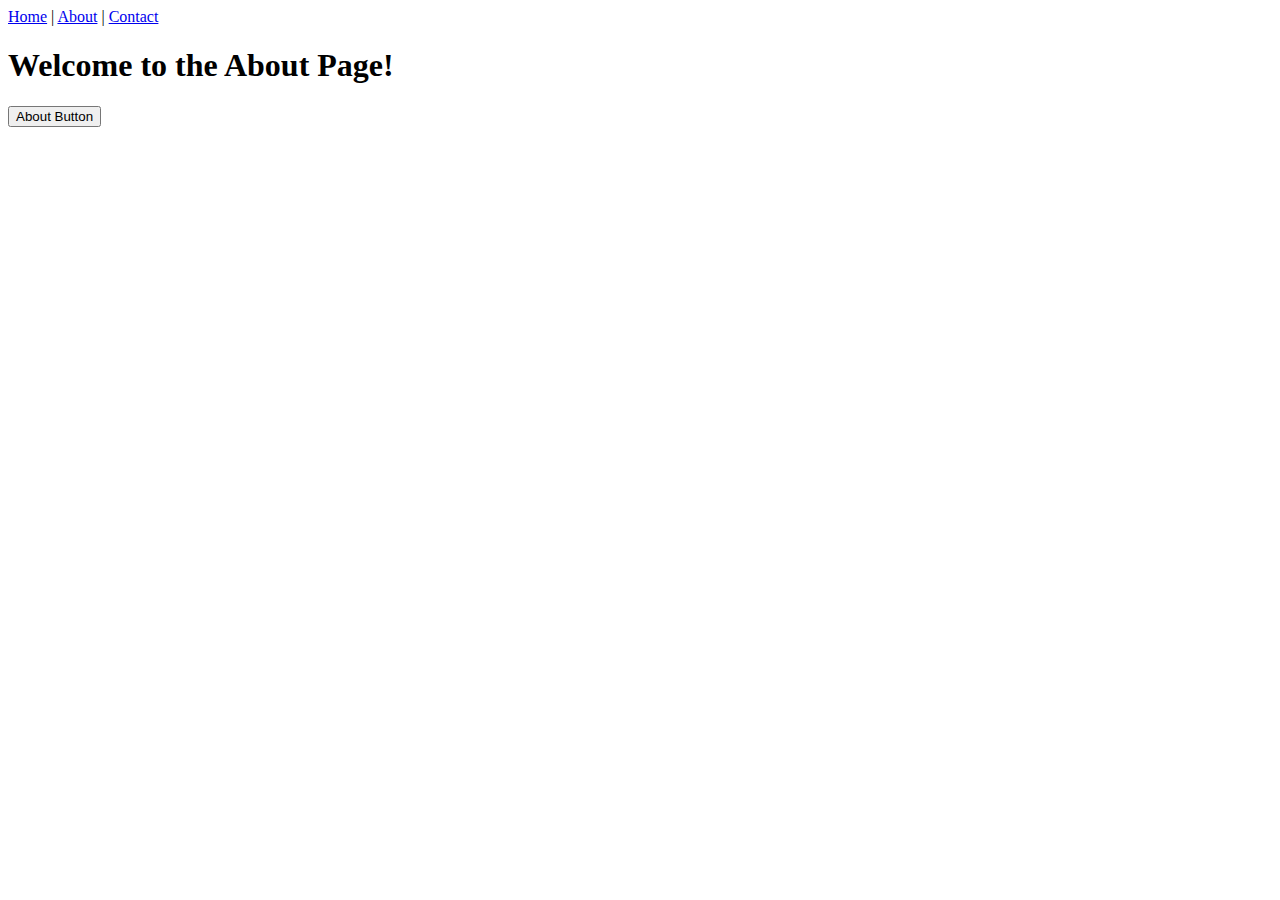
==== about.html @ 422598da "Create about.html" ====
<!-- About Page (about.html) -->
<!DOCTYPE html>
<html>
<head>
        <!-- Google Tag Manager -->
<script>(function(w,d,s,l,i){w[l]=w[l]||[];w[l].push({'gtm.start':
new Date().getTime(),event:'gtm.js'});var f=d.getElementsByTagName(s)[0],
j=d.createElement(s),dl=l!='dataLayer'?'&l='+l:'';j.async=true;j.src=
'https://www.googletagmanager.com/gtm.js?id='+i+dl;f.parentNode.insertBefore(j,f);
})(window,document,'script','dataLayer','GTM-NFBHWRFG');</script>
<!-- End Google Tag Manager -->
    
    <title>About</title>
    <link rel="stylesheet" type="text/css" href="styles.css">
    <!-- Add your Google Analytics and Tag Manager scripts here -->
</head>
<body>
        <!-- Google Tag Manager (noscript) -->
<noscript><iframe src="https://www.googletagmanager.com/ns.html?id=GTM-NFBHWRFG"
height="0" width="0" style="display:none;visibility:hidden"></iframe></noscript>
<!-- End Google Tag Manager (noscript) -->
    <nav>
        <a href="index.html">Home</a> |
        <a href="about.html">About</a> |
        <a href="contact.html">Contact</a>
    </nav>

    <h1>Welcome to the About Page!</h1>
    <button onclick="dataLayer.push({'event': 'about_button_click'});">About Button</button>
</body>
</html>
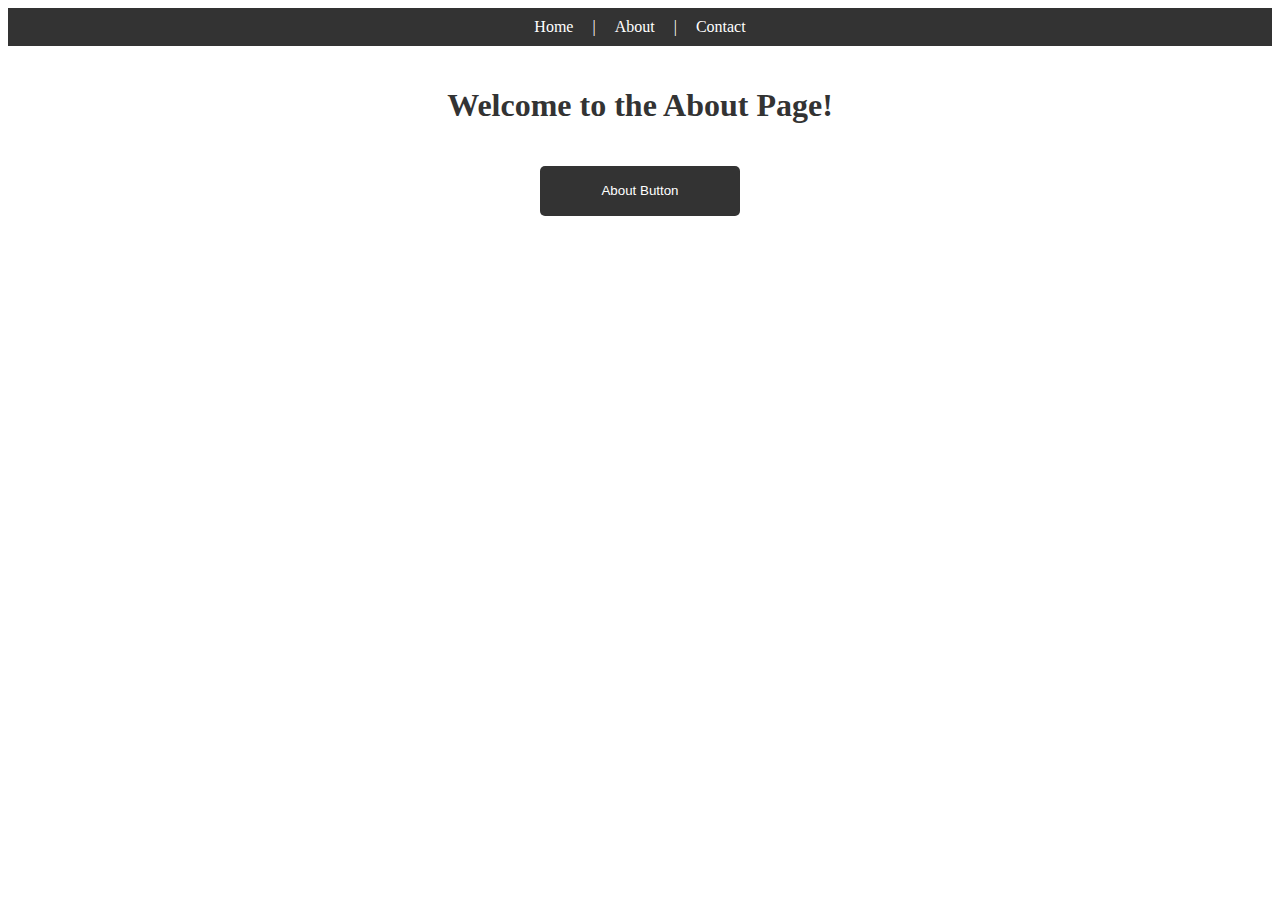
==== commit 031d1c35: "Update about.html" ====
--- a/about.html
+++ b/about.html
@@ -1,24 +1,26 @@
 <!-- About Page (about.html) -->
 <!DOCTYPE html>
 <html>
-<head>
-        <!-- Google Tag Manager -->
-<script>(function(w,d,s,l,i){w[l]=w[l]||[];w[l].push({'gtm.start':
-new Date().getTime(),event:'gtm.js'});var f=d.getElementsByTagName(s)[0],
-j=d.createElement(s),dl=l!='dataLayer'?'&l='+l:'';j.async=true;j.src=
-'https://www.googletagmanager.com/gtm.js?id='+i+dl;f.parentNode.insertBefore(j,f);
-})(window,document,'script','dataLayer','GTM-NFBHWRFG');</script>
-<!-- End Google Tag Manager -->
-    
+<head>    
     <title>About</title>
     <link rel="stylesheet" type="text/css" href="styles.css">
-    <!-- Add your Google Analytics and Tag Manager scripts here -->
+
+ <!-- Google Tag Manager -->
+        <script>(function(w,d,s,l,i){w[l]=w[l]||[];w[l].push({'gtm.start':
+        new Date().getTime(),event:'gtm.js'});var f=d.getElementsByTagName(s)[0],
+        j=d.createElement(s),dl=l!='dataLayer'?'&l='+l:'';j.async=true;j.src=
+        'https://www.googletagmanager.com/gtm.js?id='+i+dl;f.parentNode.insertBefore(j,f);
+        })(window,document,'script','dataLayer','GTM-NFBHWRFG');</script>
+<!-- End Google Tag Manager -->
+        
 </head>
 <body>
-        <!-- Google Tag Manager (noscript) -->
-<noscript><iframe src="https://www.googletagmanager.com/ns.html?id=GTM-NFBHWRFG"
-height="0" width="0" style="display:none;visibility:hidden"></iframe></noscript>
+        
+<!-- Google Tag Manager (noscript) -->
+        <noscript><iframe src="https://www.googletagmanager.com/ns.html?id=GTM-NFBHWRFG"
+        height="0" width="0" style="display:none;visibility:hidden"></iframe></noscript>
 <!-- End Google Tag Manager (noscript) -->
+        
     <nav>
         <a href="index.html">Home</a> |
         <a href="about.html">About</a> |
--- a/styles.css
+++ b/styles.css
@@ -0,0 +1,49 @@
+<!-- Styles (styles.css) -->
+body {
+    font-family: Arial, sans-serif;
+    margin: 0;
+    padding: 0;
+    background-color: #f4f4f4;
+}
+
+nav {
+    background-color: #333;
+    color: #fff;
+    padding: 10px 0;
+    text-align: center;
+}
+
+nav a {
+    color: #fff;
+    margin: 0 15px;
+    text-decoration: none;
+    transition: color 0.3s ease-in-out;
+}
+
+nav a:hover {
+    color: #ddd;
+}
+
+h1 {
+    color: #333;
+    text-align: center;
+    padding: 20px 0;
+}
+
+button {
+    display: block;
+    width: 200px;
+    height: 50px;
+    margin: 20px auto;
+    background-color: #333;
+    color: #fff;
+    border: none;
+    border-radius: 5px;
+    cursor: pointer;
+    transition: background-color 0.3s ease-in-out;
+}
+
+button:hover {
+    background-color: #444;
+}
+
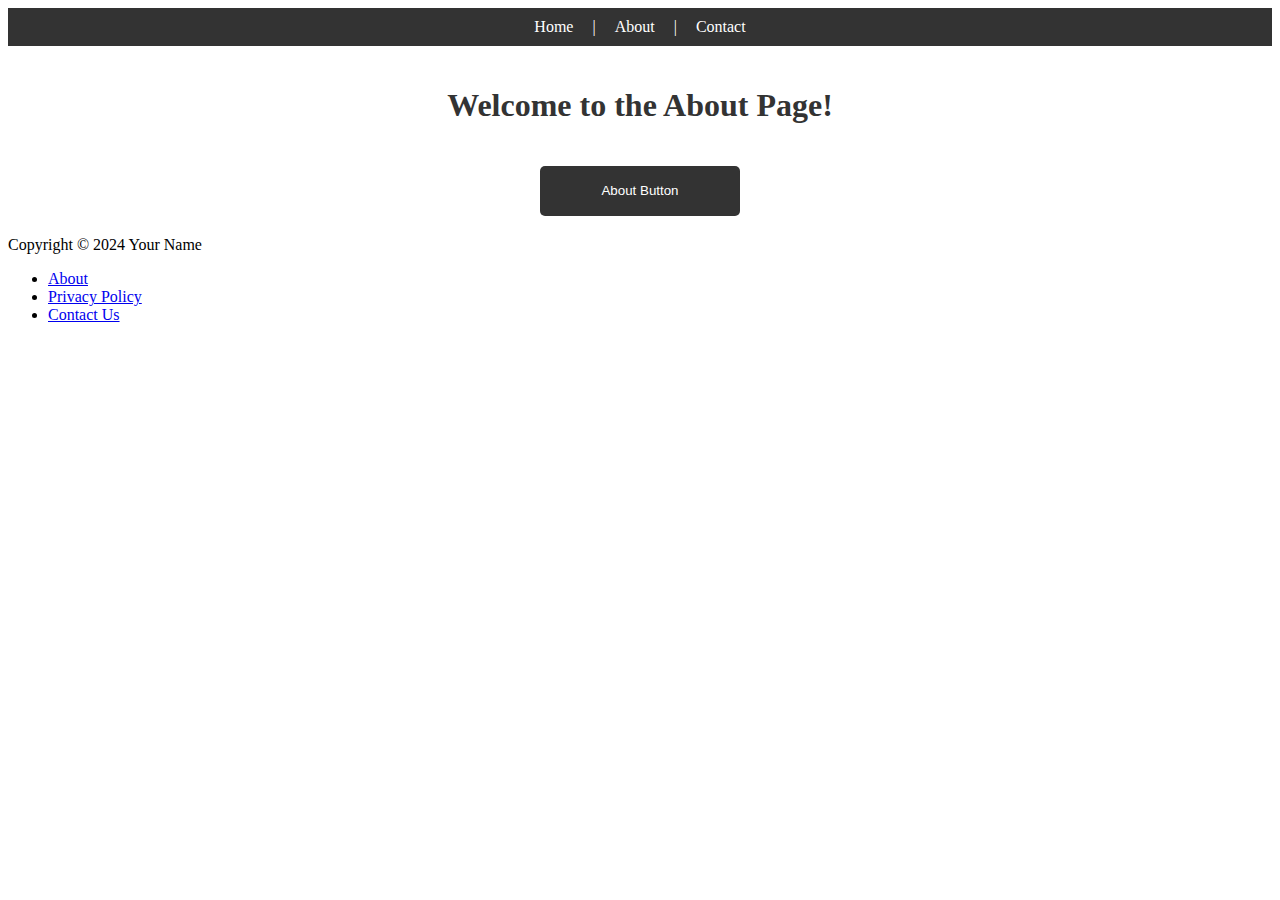
==== commit 651a060a: "Update about.html" ====
--- a/about.html
+++ b/about.html
@@ -30,4 +30,16 @@
     <h1>Welcome to the About Page!</h1>
     <button onclick="dataLayer.push({'event': 'about_button_click'});">About Button</button>
 </body>
+
+<!-- Footer -->
+<footer>
+    <div class="footer-content">
+        <p>Copyright &copy; 2024 Your Name</p>
+        <ul class="footer-links">
+            <li><a href="https://www.yourwebsite.com/about">About</a></li>
+            <li><a href="https://www.yourwebsite.com/privacy">Privacy Policy</a></li>
+            <li><a href="https://www.yourwebsite.com/contact">Contact Us</a></li>
+        </ul>
+    </div>
+</footer>
 </html>
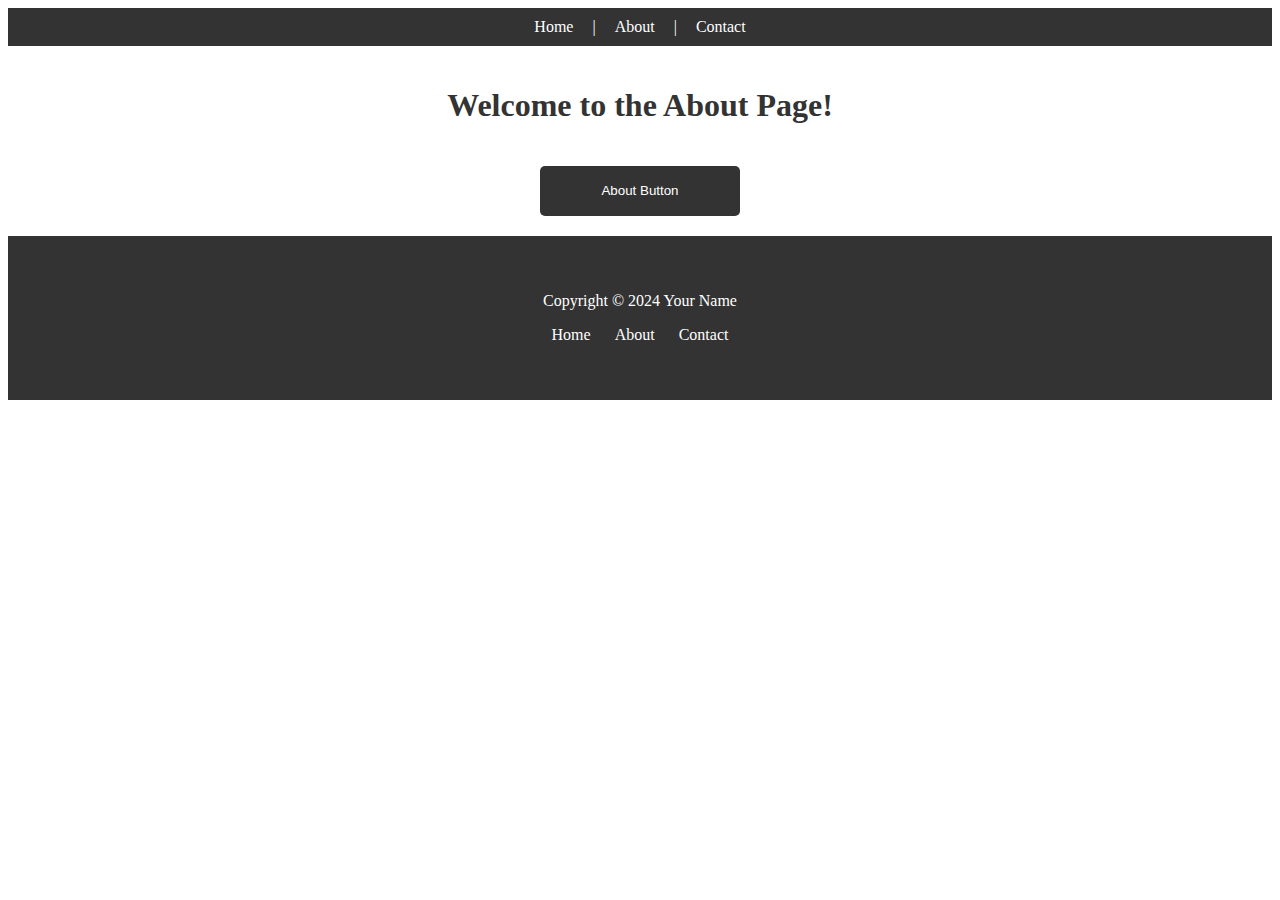
==== commit f06c89e8: "Update about.html" ====
--- a/about.html
+++ b/about.html
@@ -34,12 +34,13 @@
 <!-- Footer -->
 <footer>
     <div class="footer-content">
-        <p>Copyright &copy; 2024 Your Name</p>
+        <p>Copyright © 2024 Your Name</p>
         <ul class="footer-links">
-            <li><a href="https://www.yourwebsite.com/about">About</a></li>
-            <li><a href="https://www.yourwebsite.com/privacy">Privacy Policy</a></li>
-            <li><a href="https://www.yourwebsite.com/contact">Contact Us</a></li>
+            <li><a href="index.html">Home</a></li>
+            <li><a href="about.html">About</a></li>
+            <li><a href="contact.html">Contact</a></li>
         </ul>
     </div>
 </footer>
+
 </html>
--- a/styles.css
+++ b/styles.css
@@ -47,3 +47,35 @@
     background-color: #444;
 }
 
+footer {
+    background-color: #333;
+    color: #fff;
+    text-align: center;
+    padding: 20px 0;
+}
+
+.footer-content {
+    max-width: 960px;
+    margin: 0 auto;
+    padding: 20px;
+}
+
+.footer-links {
+    list-style: none;
+    padding: 0;
+}
+
+.footer-links li {
+    display: inline;
+    margin: 0 10px;
+}
+
+.footer-links a {
+    color: #fff;
+    text-decoration: none;
+    transition: color 0.3s ease-in-out;
+}
+
+.footer-links a:hover {
+    color: #ddd;
+}
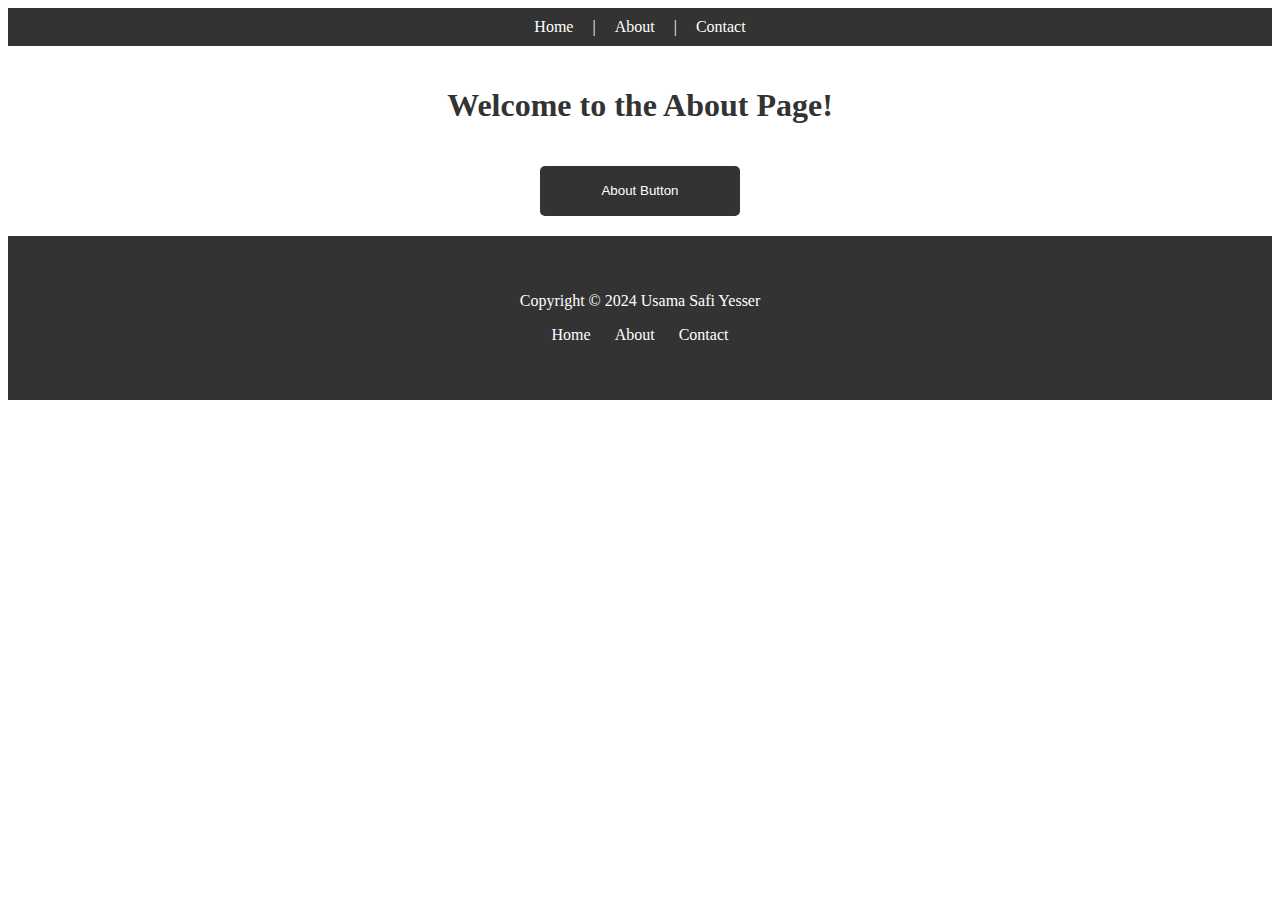
==== commit e3d4c128: "Update about.html" ====
--- a/about.html
+++ b/about.html
@@ -34,7 +34,7 @@
 <!-- Footer -->
 <footer>
     <div class="footer-content">
-        <p>Copyright © 2024 Your Name</p>
+        <p>Copyright © 2024 Usama Safi Yesser</p>
         <ul class="footer-links">
             <li><a href="index.html">Home</a></li>
             <li><a href="about.html">About</a></li>
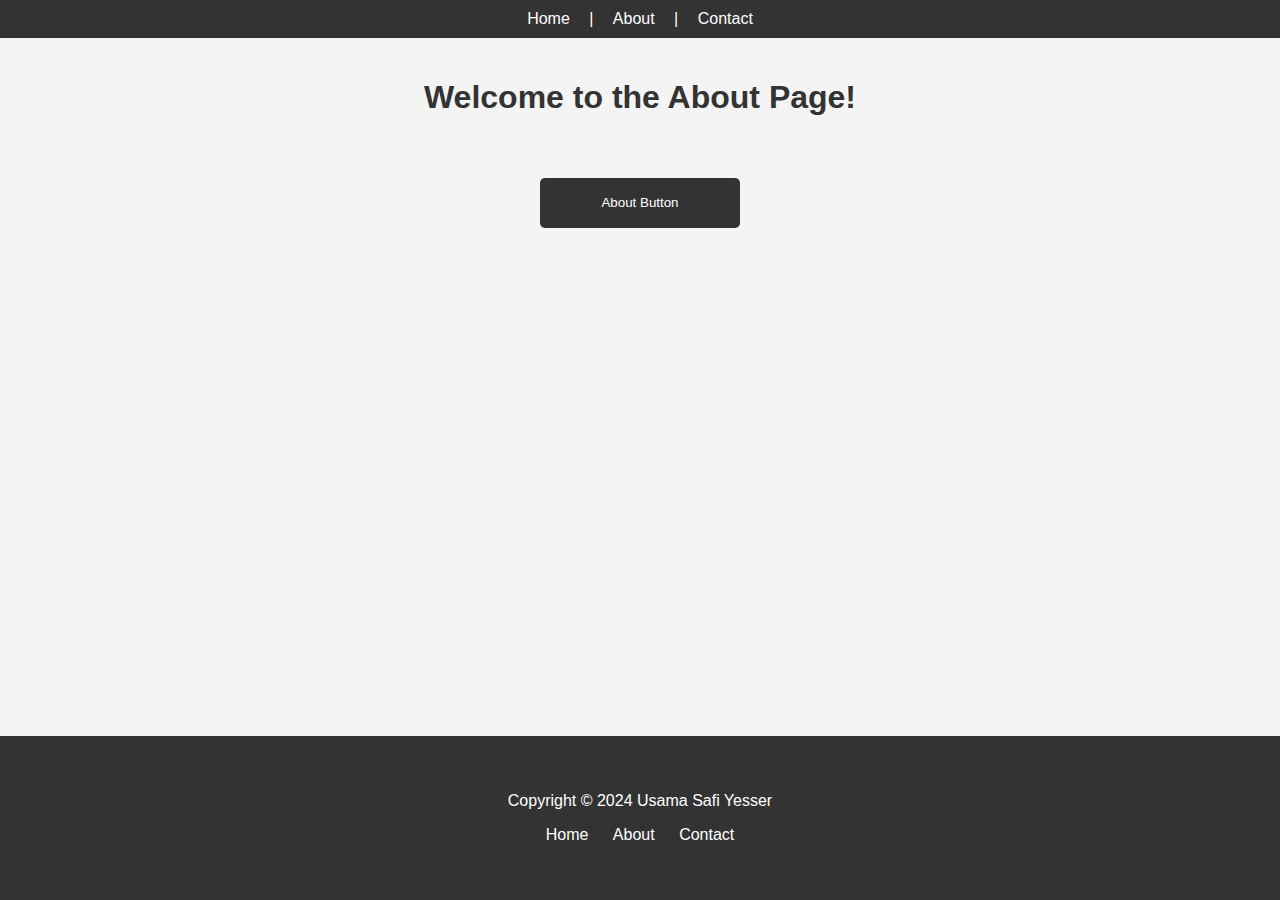
==== commit 87f1f53b: "Update about.html" ====
--- a/about.html
+++ b/about.html
@@ -29,6 +29,9 @@
 
     <h1>Welcome to the About Page!</h1>
     <button onclick="dataLayer.push({'event': 'about_button_click'});">About Button</button>
+    <main>
+
+    </main>
 </body>
 
 <!-- Footer -->
--- a/styles.css
+++ b/styles.css
@@ -1,9 +1,15 @@
-<!-- Styles (styles.css) -->
 body {
+    display: flex;
+    flex-direction: column;
+    min-height: 100vh;
     font-family: Arial, sans-serif;
     margin: 0;
     padding: 0;
     background-color: #f4f4f4;
+}
+
+main {
+    flex-grow: 1;
 }
 
 nav {
@@ -48,6 +54,7 @@
 }
 
 footer {
+    margin-top: auto;
     background-color: #333;
     color: #fff;
     text-align: center;
